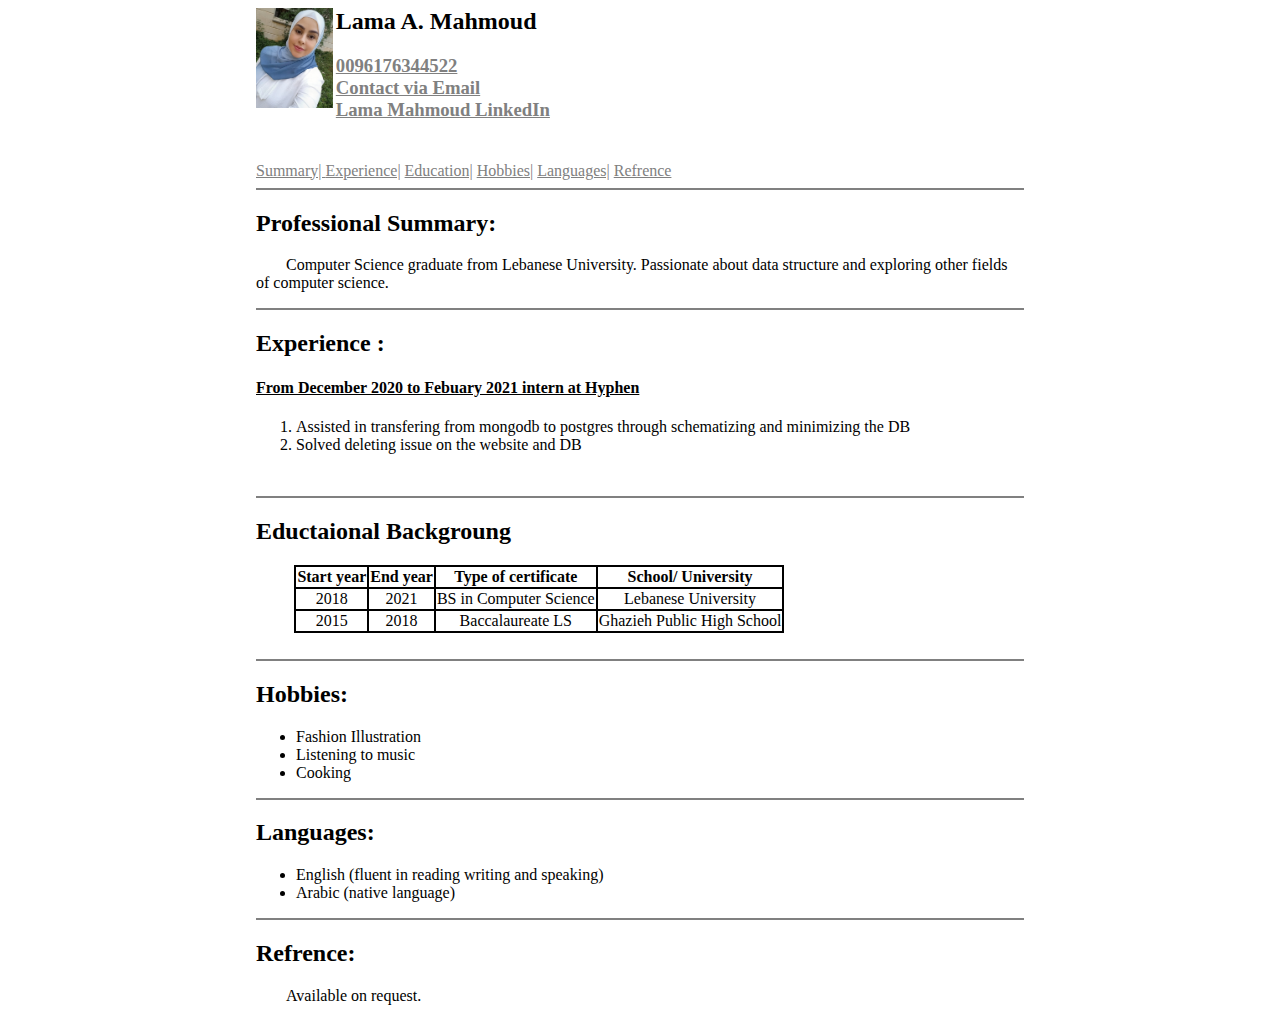
==== index.html @ cd709a9f "fixing file name" ====
<html>
	<title>Lama Mahmoud Resume </title>
	
	<head>
	<link rel="stylesheet" href="CSS.css"/>
	</head>
	
	<body margin ="15">
		<div>
			<img src="Lama Mahmoud.jpg" width="10%" align="left">
			<p>
			<h2>	Lama A. Mahmoud  			</h2>
			<h3>	
			<a href="tel:76344522"> 0096176344522 </a> 	<br>
			<a href="mailto: lamamahmoud213@gmail.com">Contact via Email</a><br>
			<a href="https://www.linkedin.com/in/lama-mahmoud-0964521b9"> 	Lama Mahmoud LinkedIn</a> <br><br>
			</h3>
			</p>
			
			<a href="#1">Summary| </a>
			<a href="#2">Experience|</a>
			<a href="#3">Education|</a>
			<a href="#4">Hobbies|</a>
			<a href="#5">Languages|</a>
			<a href="#6">Refrence</a>
			
			<hr>
		</div>
		
		<div>
			<h2 id="1"> Professional Summary:</h2>
			<p style="text-indent: 30px"> Computer Science graduate from Lebanese University.
			Passionate about data structure and exploring other fields of computer science.
				<br>
			<hr>	
		</div>

		<div>
			<h2 id="2">Experience :</h2>
			<h4><u>From December 2020 to Febuary 2021   intern at Hyphen </u></h4>
			<ol> 
			<li>Assisted in transfering from mongodb to postgres through schematizing and minimizing the DB
			<li>Solved deleting issue on the website and DB 
			</ol>
			<br>
			<hr>	
		</div>
		
		

		<div>
		<h2 id="3"> Eductaional Backgroung</h2>
		<table>
			<tr>
				<th>Start year</th>
				<th>End year</th>
				<th>Type of certificate</th>
				<th>School/ University</th>
			</tr>
			<tr>
				<td>2018</td>
				<td>2021</td>
				<td>BS in Computer Science</td>
				<td>Lebanese University</td>
			</tr>
			<tr>
				<td>2015</td>
				<td>2018</td>
				<td>Baccalaureate LS</td>
				<td>Ghazieh Public High School</td>
			</tr>
			
		</table>
		<br>
		<hr>
		</div>
		
		<div>
			<h2 id="4"> Hobbies:</h2>
			<ul>
			<li>Fashion Illustration</li>
			<li>Listening to music</li>
			<li>Cooking</li>
			</ul>
		<hr>	
		</div>
		
		<div>
			<h2 id="5"> Languages:</h2>
			<ul>
			<li>English (fluent in reading writing and speaking)</li>
			<li>Arabic (native language)</li>
			</ul>
		<hr>	
		</div>
		
		<div>
			<h2 id="6"> Refrence:</h2>
			<p style="text-indent: 30px"> Available on request.
		</div>
		
	</body>
	
</html>
---- CSS.css ----
hr{
	border: 1px solid grey;
}
table {
	margin-left: 5%;
	border-collapse: collapse;
	text-align: center;
}
table, td, th {
  border: 2px solid;
}

a{
	color:grey;
}
body{
  margin-left: 20%;
  margin-right: 20%;
}
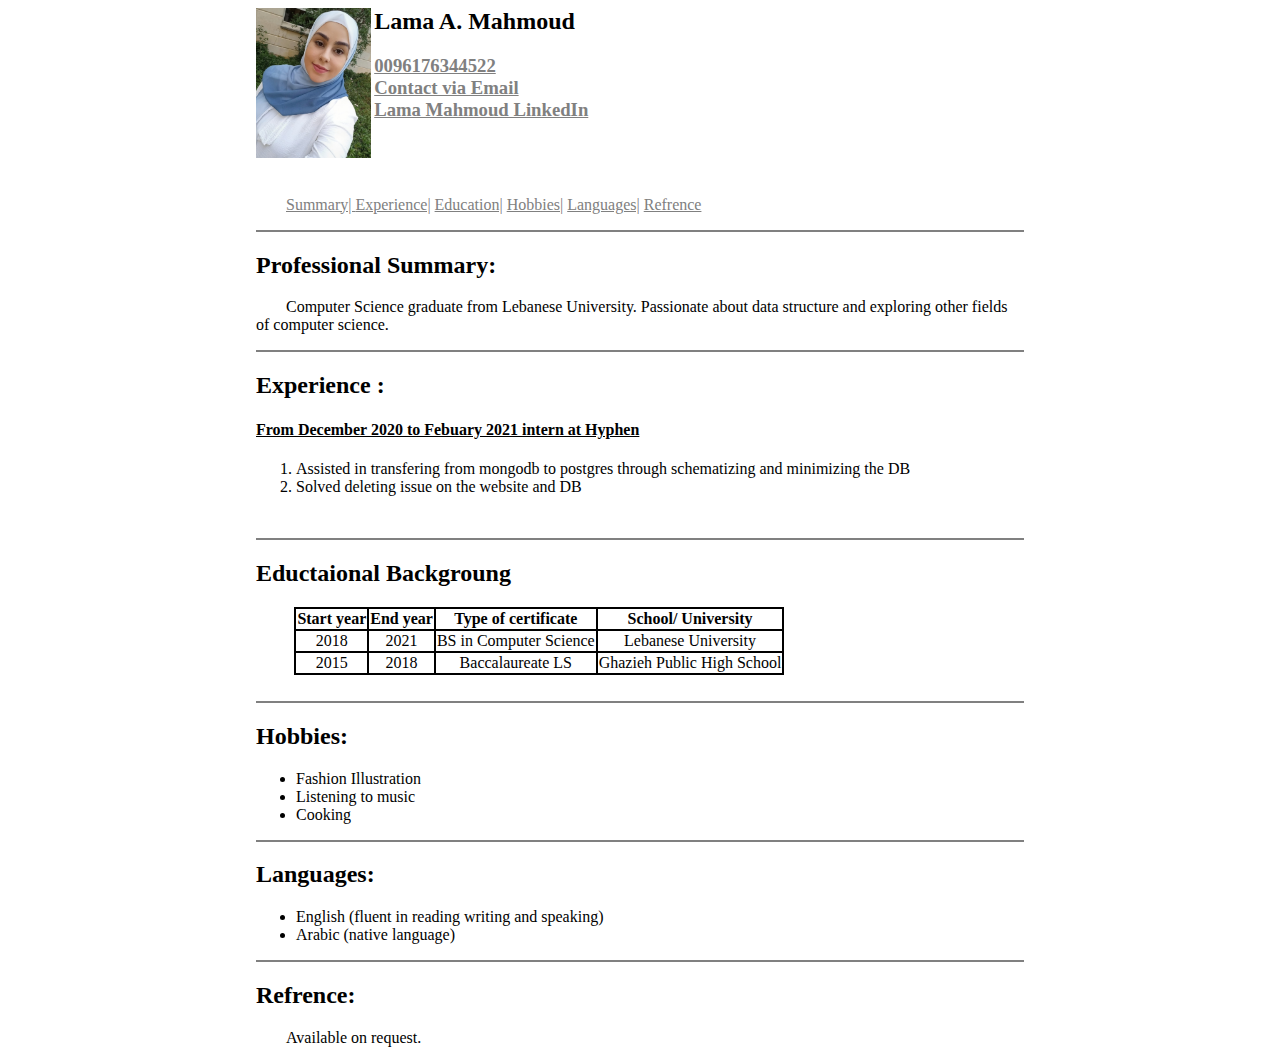
==== commit 35d99b3c: "cleaning the code" ====
--- a/index.html
+++ b/index.html
@@ -7,7 +7,7 @@
 	
 	<body margin ="15">
 		<div>
-			<img src="Lama Mahmoud.jpg" width="10%" align="left">
+			<img src="Lama Mahmoud.jpg" width="15%" align="left">
 			<p>
 			<h2>	Lama A. Mahmoud  			</h2>
 			<h3>	
@@ -16,20 +16,21 @@
 			<a href="https://www.linkedin.com/in/lama-mahmoud-0964521b9"> 	Lama Mahmoud LinkedIn</a> <br><br>
 			</h3>
 			</p>
-			
+			<br>
+			<p class="indent">
 			<a href="#1">Summary| </a>
 			<a href="#2">Experience|</a>
 			<a href="#3">Education|</a>
 			<a href="#4">Hobbies|</a>
 			<a href="#5">Languages|</a>
 			<a href="#6">Refrence</a>
-			
+			</p>
 			<hr>
 		</div>
 		
 		<div>
 			<h2 id="1"> Professional Summary:</h2>
-			<p style="text-indent: 30px"> Computer Science graduate from Lebanese University.
+			<p class="indent"> Computer Science graduate from Lebanese University.
 			Passionate about data structure and exploring other fields of computer science.
 				<br>
 			<hr>	
--- a/CSS.css
+++ b/CSS.css
@@ -18,3 +18,6 @@
   margin-right: 20%;
 }
 
+.indent{
+ text-indent: 30px;
+}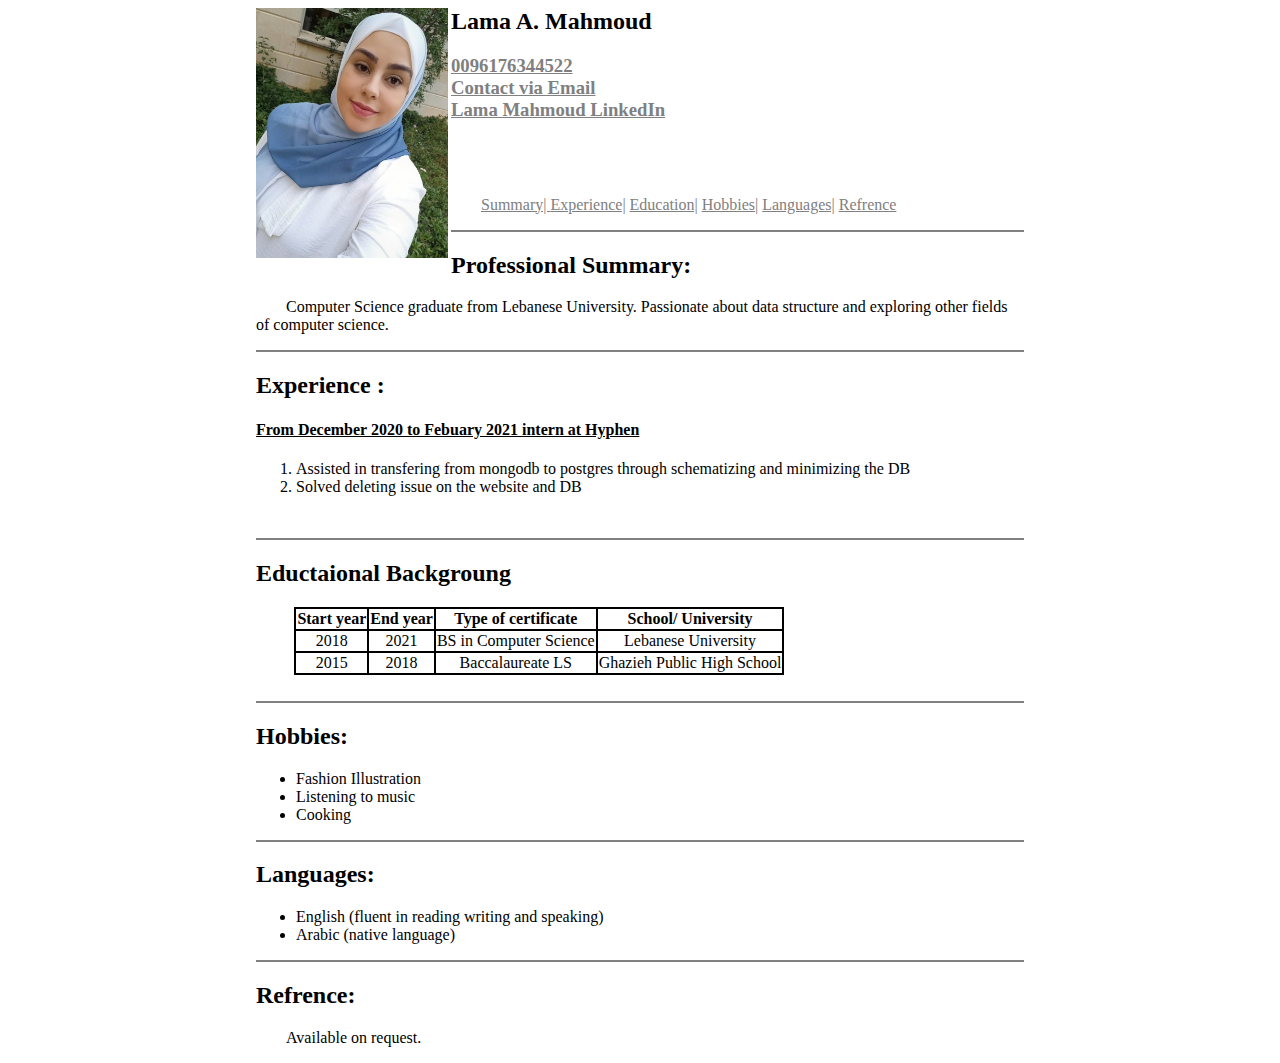
==== commit 036886b9: "editing pic size" ====
--- a/index.html
+++ b/index.html
@@ -7,23 +7,23 @@
 	
 	<body margin ="15">
 		<div>
-			<img src="Lama Mahmoud.jpg" width="15%" align="left">
+			<img src="Lama Mahmoud.jpg" width="25%" align="left">
 			<p>
-			<h2>	Lama A. Mahmoud  			</h2>
-			<h3>	
-			<a href="tel:76344522"> 0096176344522 </a> 	<br>
-			<a href="mailto: lamamahmoud213@gmail.com">Contact via Email</a><br>
-			<a href="https://www.linkedin.com/in/lama-mahmoud-0964521b9"> 	Lama Mahmoud LinkedIn</a> <br><br>
-			</h3>
+				<h2>Lama A. Mahmoud</h2>
+				<h3>	
+				<a href="tel:76344522"> 0096176344522 </a> 	<br>
+				<a href="mailto: lamamahmoud213@gmail.com">Contact via Email</a><br>
+				<a href="https://www.linkedin.com/in/lama-mahmoud-0964521b9"> 	Lama Mahmoud LinkedIn</a> <br><br>
+				</h3>
 			</p>
 			<br>
 			<p class="indent">
-			<a href="#1">Summary| </a>
-			<a href="#2">Experience|</a>
-			<a href="#3">Education|</a>
-			<a href="#4">Hobbies|</a>
-			<a href="#5">Languages|</a>
-			<a href="#6">Refrence</a>
+				<a href="#1">Summary| </a>
+				<a href="#2">Experience|</a>
+				<a href="#3">Education|</a>
+				<a href="#4">Hobbies|</a>
+				<a href="#5">Languages|</a>
+				<a href="#6">Refrence</a>
 			</p>
 			<hr>
 		</div>
@@ -32,7 +32,7 @@
 			<h2 id="1"> Professional Summary:</h2>
 			<p class="indent"> Computer Science graduate from Lebanese University.
 			Passionate about data structure and exploring other fields of computer science.
-				<br>
+			<br>
 			<hr>	
 		</div>
 
@@ -40,8 +40,8 @@
 			<h2 id="2">Experience :</h2>
 			<h4><u>From December 2020 to Febuary 2021   intern at Hyphen </u></h4>
 			<ol> 
-			<li>Assisted in transfering from mongodb to postgres through schematizing and minimizing the DB
-			<li>Solved deleting issue on the website and DB 
+				<li>Assisted in transfering from mongodb to postgres through schematizing and minimizing the DB
+				<li>Solved deleting issue on the website and DB 
 			</ol>
 			<br>
 			<hr>	
@@ -79,9 +79,9 @@
 		<div>
 			<h2 id="4"> Hobbies:</h2>
 			<ul>
-			<li>Fashion Illustration</li>
-			<li>Listening to music</li>
-			<li>Cooking</li>
+				<li>Fashion Illustration</li>
+				<li>Listening to music</li>
+				<li>Cooking</li>
 			</ul>
 		<hr>	
 		</div>
@@ -89,8 +89,8 @@
 		<div>
 			<h2 id="5"> Languages:</h2>
 			<ul>
-			<li>English (fluent in reading writing and speaking)</li>
-			<li>Arabic (native language)</li>
+				<li>English (fluent in reading writing and speaking)</li>
+				<li>Arabic (native language)</li>
 			</ul>
 		<hr>	
 		</div>
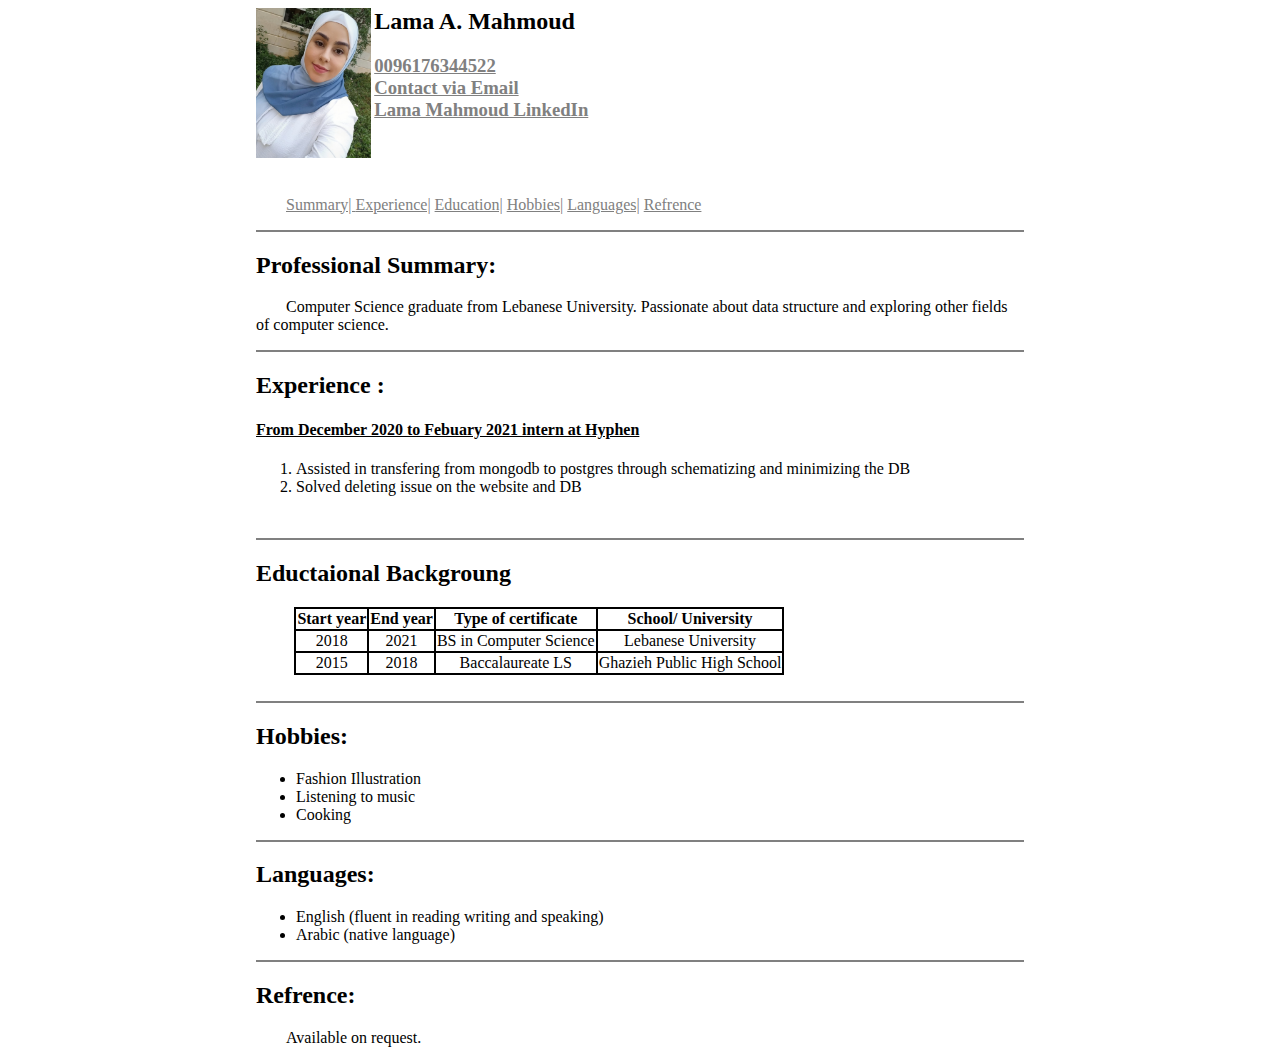
==== commit 9298a88e: "editing picture size" ====
--- a/index.html
+++ b/index.html
@@ -7,7 +7,7 @@
 	
 	<body margin ="15">
 		<div>
-			<img src="Lama Mahmoud.jpg" width="25%" align="left">
+			<img src="Lama Mahmoud.jpg" width="15%" align="left">
 			<p>
 				<h2>Lama A. Mahmoud</h2>
 				<h3>	
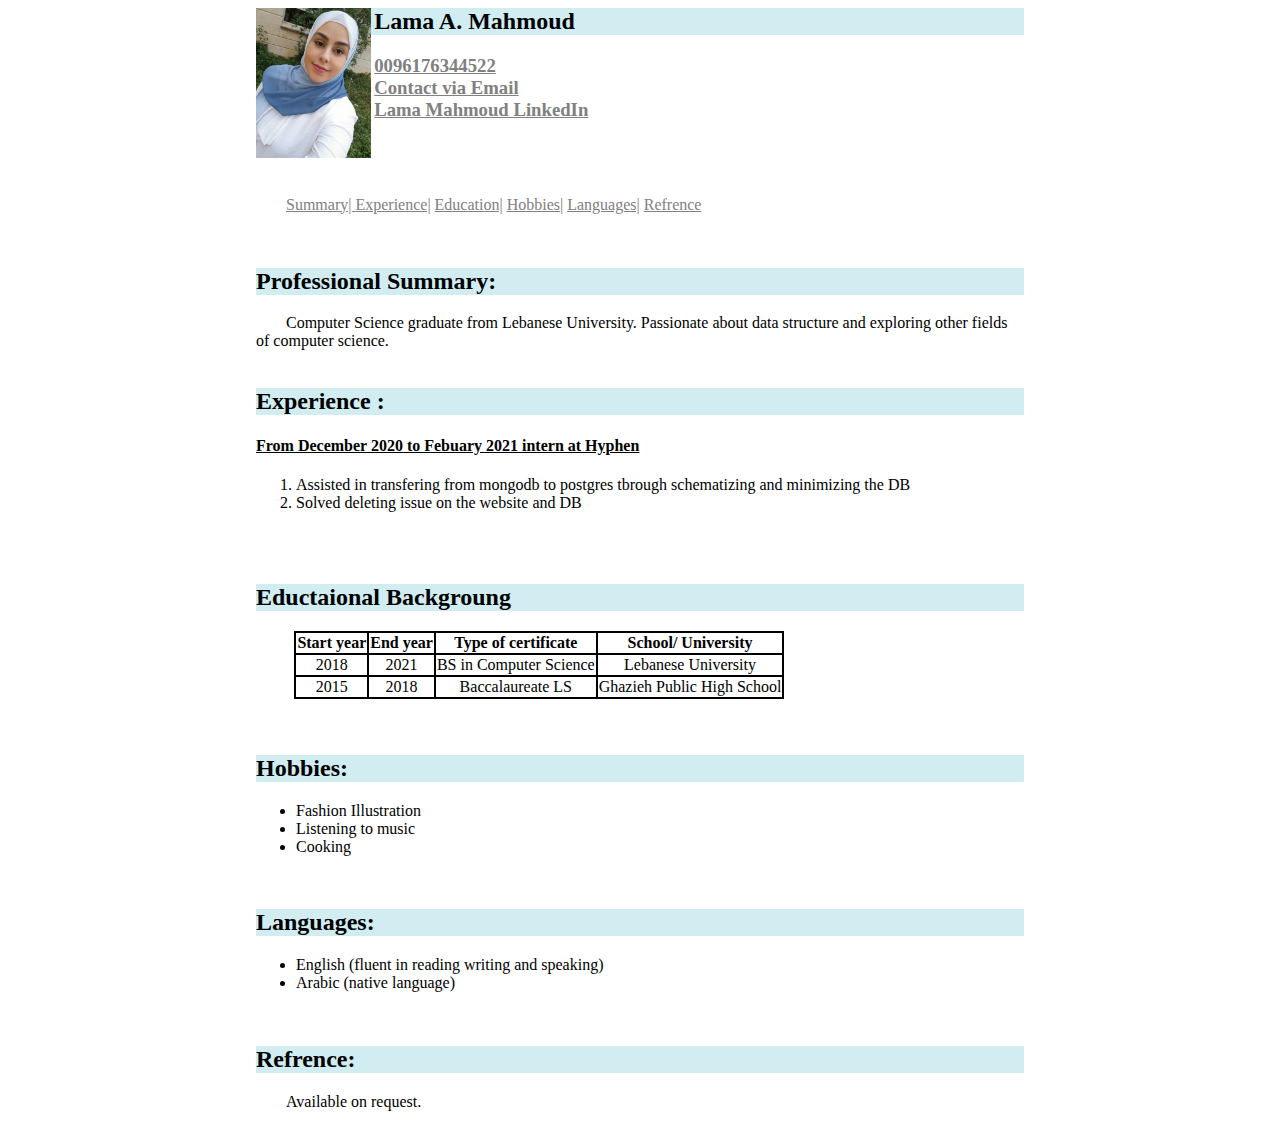
==== commit 562553fb: "deleting horizontal line between divs" ====
--- a/index.html
+++ b/index.html
@@ -25,7 +25,7 @@
 				<a href="#5">Languages|</a>
 				<a href="#6">Refrence</a>
 			</p>
-			<hr>
+			<br>
 		</div>
 		
 		<div>
@@ -33,18 +33,18 @@
 			<p class="indent"> Computer Science graduate from Lebanese University.
 			Passionate about data structure and exploring other fields of computer science.
 			<br>
-			<hr>	
+			<br>	
 		</div>
 
 		<div>
 			<h2 id="2">Experience :</h2>
 			<h4><u>From December 2020 to Febuary 2021   intern at Hyphen </u></h4>
 			<ol> 
-				<li>Assisted in transfering from mongodb to postgres through schematizing and minimizing the DB
+				<li>Assisted in transfering from mongodb to postgres tbrough schematizing and minimizing the DB
 				<li>Solved deleting issue on the website and DB 
 			</ol>
 			<br>
-			<hr>	
+			<br>	
 		</div>
 		
 		
@@ -73,7 +73,7 @@
 			
 		</table>
 		<br>
-		<hr>
+		<br>
 		</div>
 		
 		<div>
@@ -83,7 +83,7 @@
 				<li>Listening to music</li>
 				<li>Cooking</li>
 			</ul>
-		<hr>	
+		<br>	
 		</div>
 		
 		<div>
@@ -92,7 +92,7 @@
 				<li>English (fluent in reading writing and speaking)</li>
 				<li>Arabic (native language)</li>
 			</ul>
-		<hr>	
+		<br>	
 		</div>
 		
 		<div>
--- a/CSS.css
+++ b/CSS.css
@@ -1,4 +1,4 @@
-hr{
+br{
 	border: 1px solid grey;
 }
 table {
@@ -20,4 +20,9 @@
 
 .indent{
  text-indent: 30px;
+}
+
+h2{
+  background-color: #d1edf2;
+  color: black;
 }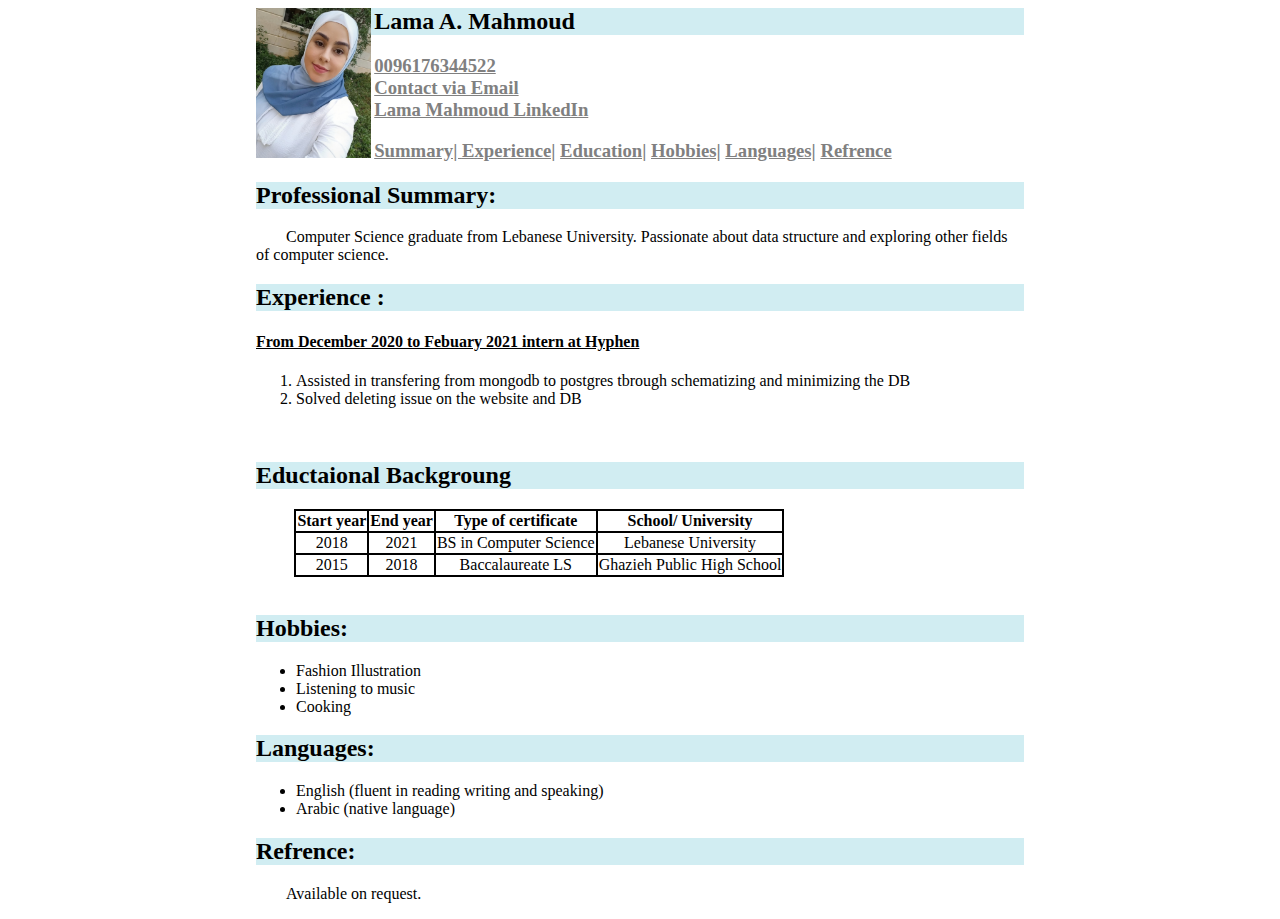
==== commit 38d12789: "updating edits" ====
--- a/index.html
+++ b/index.html
@@ -13,11 +13,9 @@
 				<h3>	
 				<a href="tel:76344522"> 0096176344522 </a> 	<br>
 				<a href="mailto: lamamahmoud213@gmail.com">Contact via Email</a><br>
-				<a href="https://www.linkedin.com/in/lama-mahmoud-0964521b9"> 	Lama Mahmoud LinkedIn</a> <br><br>
-				</h3>
-			</p>
-			<br>
-			<p class="indent">
+				<a href="https://www.linkedin.com/in/lama-mahmoud-0964521b9"> 	Lama Mahmoud LinkedIn</a> <br>
+				
+			<p>
 				<a href="#1">Summary| </a>
 				<a href="#2">Experience|</a>
 				<a href="#3">Education|</a>
@@ -25,7 +23,7 @@
 				<a href="#5">Languages|</a>
 				<a href="#6">Refrence</a>
 			</p>
-			<br>
+			</h3>
 		</div>
 		
 		<div>
@@ -33,7 +31,6 @@
 			<p class="indent"> Computer Science graduate from Lebanese University.
 			Passionate about data structure and exploring other fields of computer science.
 			<br>
-			<br>	
 		</div>
 
 		<div>
@@ -44,7 +41,6 @@
 				<li>Solved deleting issue on the website and DB 
 			</ol>
 			<br>
-			<br>	
 		</div>
 		
 		
@@ -73,7 +69,6 @@
 			
 		</table>
 		<br>
-		<br>
 		</div>
 		
 		<div>
@@ -82,8 +77,7 @@
 				<li>Fashion Illustration</li>
 				<li>Listening to music</li>
 				<li>Cooking</li>
-			</ul>
-		<br>	
+			</ul>	
 		</div>
 		
 		<div>
@@ -92,7 +86,6 @@
 				<li>English (fluent in reading writing and speaking)</li>
 				<li>Arabic (native language)</li>
 			</ul>
-		<br>	
 		</div>
 		
 		<div>
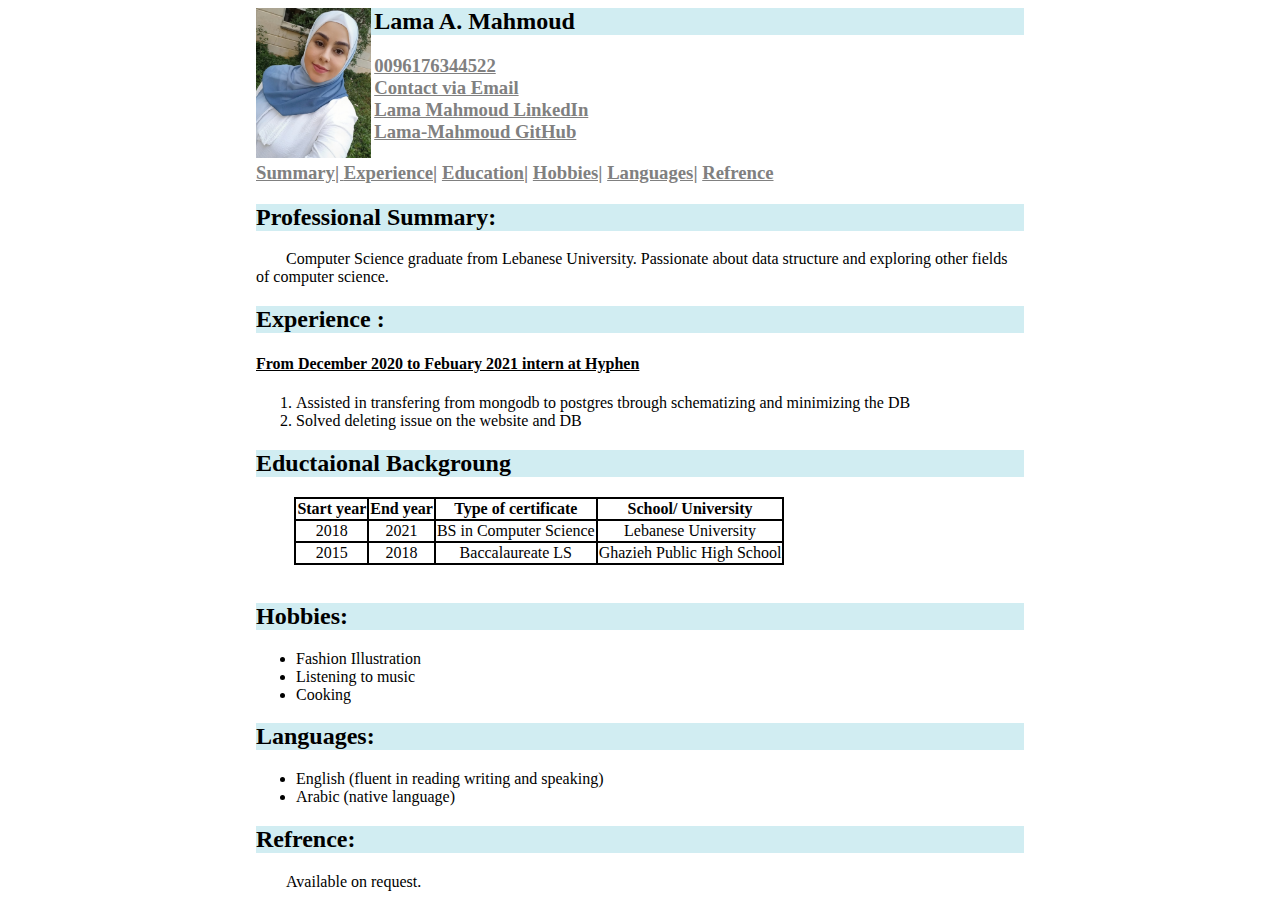
==== commit c44be622: "adding GitHub acc to cv and editing titles" ====
--- a/index.html
+++ b/index.html
@@ -11,9 +11,12 @@
 			<p>
 				<h2>Lama A. Mahmoud</h2>
 				<h3>	
-				<a href="tel:76344522"> 0096176344522 </a> 	<br>
-				<a href="mailto: lamamahmoud213@gmail.com">Contact via Email</a><br>
-				<a href="https://www.linkedin.com/in/lama-mahmoud-0964521b9"> 	Lama Mahmoud LinkedIn</a> <br>
+				<a href="tel:76344522" title="Call Lama"> 0096176344522 </a> 	<br>
+				<a href="mailto: lamamahmoud213@gmail.com" title="Send Lama an email">Contact via Email</a><br>
+				<a href="https://www.linkedin.com/in/lama-mahmoud-0964521b9" title="View Lama LinkedIn profile">				
+				Lama Mahmoud LinkedIn</a> <br>
+				
+				<a href="https://github.com/Lama-Mahmoud" title="View Lama GitHub portfolio">Lama-Mahmoud GitHub</a>
 				
 			<p>
 				<a href="#1">Summary| </a>
@@ -40,7 +43,6 @@
 				<li>Assisted in transfering from mongodb to postgres tbrough schematizing and minimizing the DB
 				<li>Solved deleting issue on the website and DB 
 			</ol>
-			<br>
 		</div>
 		
 		
